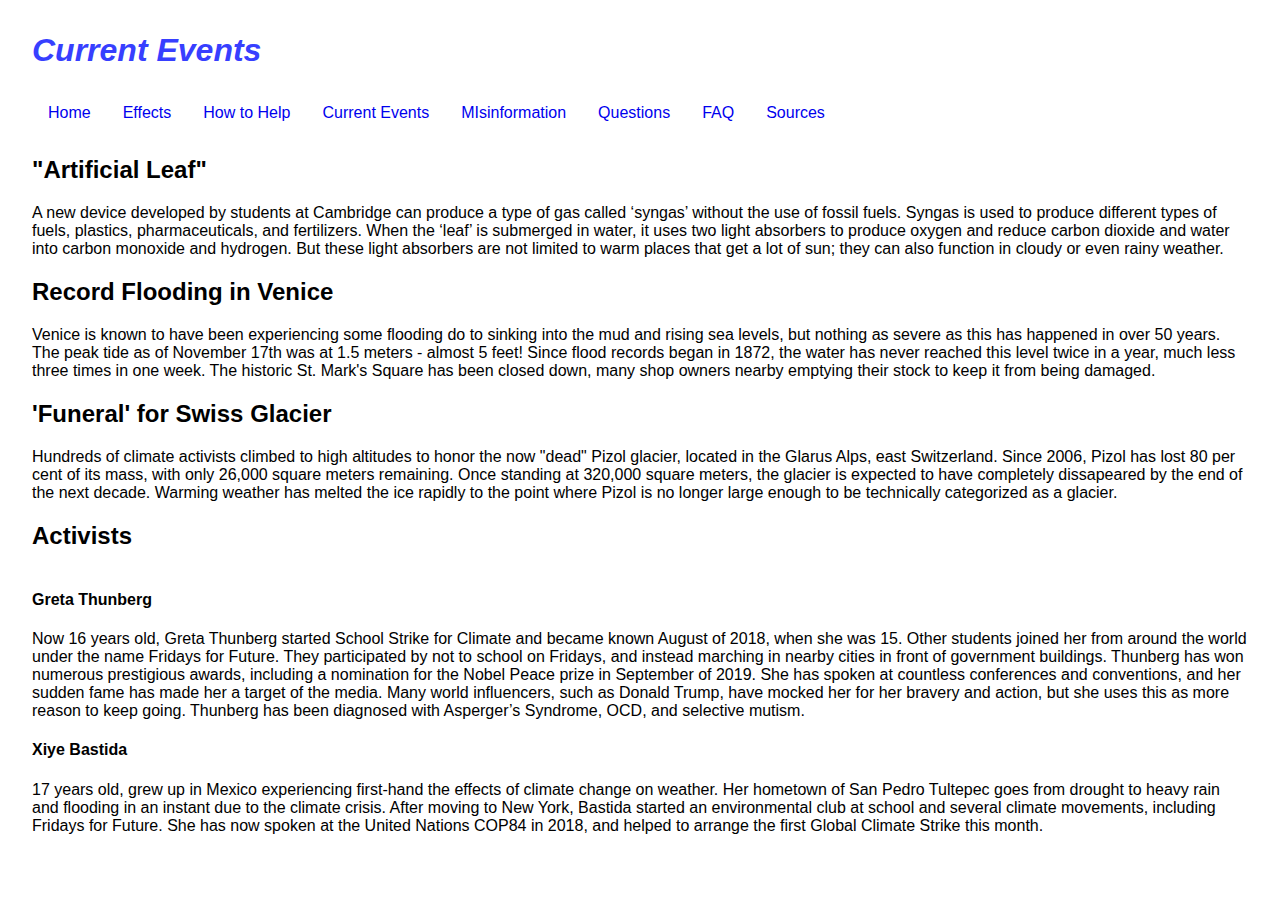
==== current-events.html @ 286daef0 "😇📇 Updated with Glitch" ====
<!DOCTYPE html>
<html lang="en">
  <head>
    <title>Climate Change - Current Events</title>
    <meta charset="utf-8">
    <meta http-equiv="X-UA-Compatible" content="IE=edge">
    <meta name="viewport" content="width=device-width, initial-scale=1">
    
    <!-- import the webpage's stylesheet -->
    <link rel="stylesheet" href="/style.css">
    
    <!-- import the webpage's javascript file -->
    <script src="/script.js" defer></script>
  </head>  
  <body>
    <div body="container">
    <h1>Current Events</h1>
    <ul>
      <li><a href="index.html">Home</a></li>
      <li><a href="index.html">Effects</a></li>
      <li><a href="ways-2-help.html">How to Help</a></li>
      <li><a href="current-events.html">Current Events</a></li>
      <li><a href="misinfo.html"> MIsinformation</a></li>
      <li><a href="about.asp" >Questions</a></li>
      <li><a href="faq.html">FAQ</a></li>
      <li><a href="sources.html">Sources</a></li>
      </ul>
    
      <h2> "Artificial Leaf" </h2>
    A new device developed by students at Cambridge can produce a type of gas called 
    ‘syngas’ without the use of fossil fuels. Syngas is used to produce different types 
    of fuels, plastics, pharmaceuticals, and fertilizers. When the ‘leaf’ is submerged 
    in water, it uses two light absorbers to produce oxygen and reduce carbon dioxide 
    and water into carbon monoxide and hydrogen. But these light absorbers are not limited 
    to warm places that get a lot of sun; they can also function in cloudy or even rainy 
    weather.
    
      <h2> Record Flooding in Venice </h2>
      Venice is known to have been experiencing some flooding do to sinking into the 
      mud and rising sea levels, but nothing as severe as this has happened in over 
      50 years. The peak tide as of November 17th was at 1.5 meters - almost 5 feet! 
      Since flood records began in 1872, the water has never reached this level twice 
      in a year, much less three times in one week. The historic St. Mark's Square
      has been closed down, many shop owners nearby emptying their stock to keep it 
      from being damaged. <!-- picture? -->
      
      <h2> 'Funeral' for Swiss Glacier </h2>
      Hundreds of climate activists climbed to high altitudes to honor the now "dead"
      Pizol glacier, located in the Glarus Alps, east Switzerland. Since 2006, 
      Pizol has lost 80 per cent of its mass, with only 26,000 square meters
      remaining. Once standing at 320,000 square meters, the glacier is expected
      to have completely dissapeared by the end of the next decade. Warming weather
      has melted the ice rapidly to the point where Pizol is no longer large enough
      to be technically categorized as a glacier. <!-- picture? -->
      
      <h2> Activists </h2>
      <p>
    <ul>  
      <li> <h4> Greta Thunberg </h4>
       Now 16 years old, Greta Thunberg started School Strike for Climate and became 
       known August of 2018, when she was 15. Other students joined her from around the 
       world under the name Fridays for Future. They participated by not to school on 
       Fridays, and instead marching in nearby cities in front of government buildings. 
       Thunberg has won numerous prestigious awards, including a nomination for the Nobel 
       Peace prize in September of 2019. She has spoken at countless conferences and 
       conventions, and her sudden fame has made her a target of the media. Many world 
       influencers, such as Donald Trump, have mocked her for her bravery and action, but 
       she uses this as more reason to keep going. Thunberg has been diagnosed with 
       Asperger’s Syndrome, OCD, and selective mutism. </li>
      <li> <h4> Xiye Bastida </h4> 
       17 years old, grew up in Mexico experiencing first-hand the effects of climate 
       change on weather. Her hometown of San Pedro Tultepec goes from drought to heavy 
       rain and flooding in an instant due to the climate crisis. After moving to New 
       York, Bastida started an environmental club at school and several climate movements, 
       including Fridays for Future. She has now spoken at the United Nations COP84 in 
       2018, and helped to arrange the first Global Climate Strike this month. </li>
    </ul>
      
    </p>
      
    </div>

    <!-- include the Glitch button to show what the webpage is about and
          to make it easier for folks to view source and remix -->
    <div class="glitchButton" style="position:fixed;top:20px;right:20px;"></div>
    <script src="https://button.glitch.me/button.js"></script>
  </body>
</html>
---- style.css ----
/* CSS files add styling rules to your content */

body {
  font-family: "Benton Sans", "Helvetica Neue", helvetica, arial, sans-serif;
  margin: 2em;
}

h1 {
  font-style: italic;
  color: #373fff;
}

img {
  opacity: .7;
}

h3 {
  color: #373fff;
}

ul {
  list-style-type: none;
  margin: 0;
  padding: 0;
  overflow: hidden;
}

li {
  display: inline;
  float: left;
}

li a {
  display: block;
/*   color: white; */
  text-align: center;
  padding: 14px 16px;
  text-decoration: none;
}

/* Change the link color to #111 (black) on hover */
li a:hover {
  background-color: blue;
  color: white;
}

.body2 {
  font-family: "Benton Sans", "Helvetica Neue", helvetica, arial, sans-serif;
  margin-right: 50%;
}
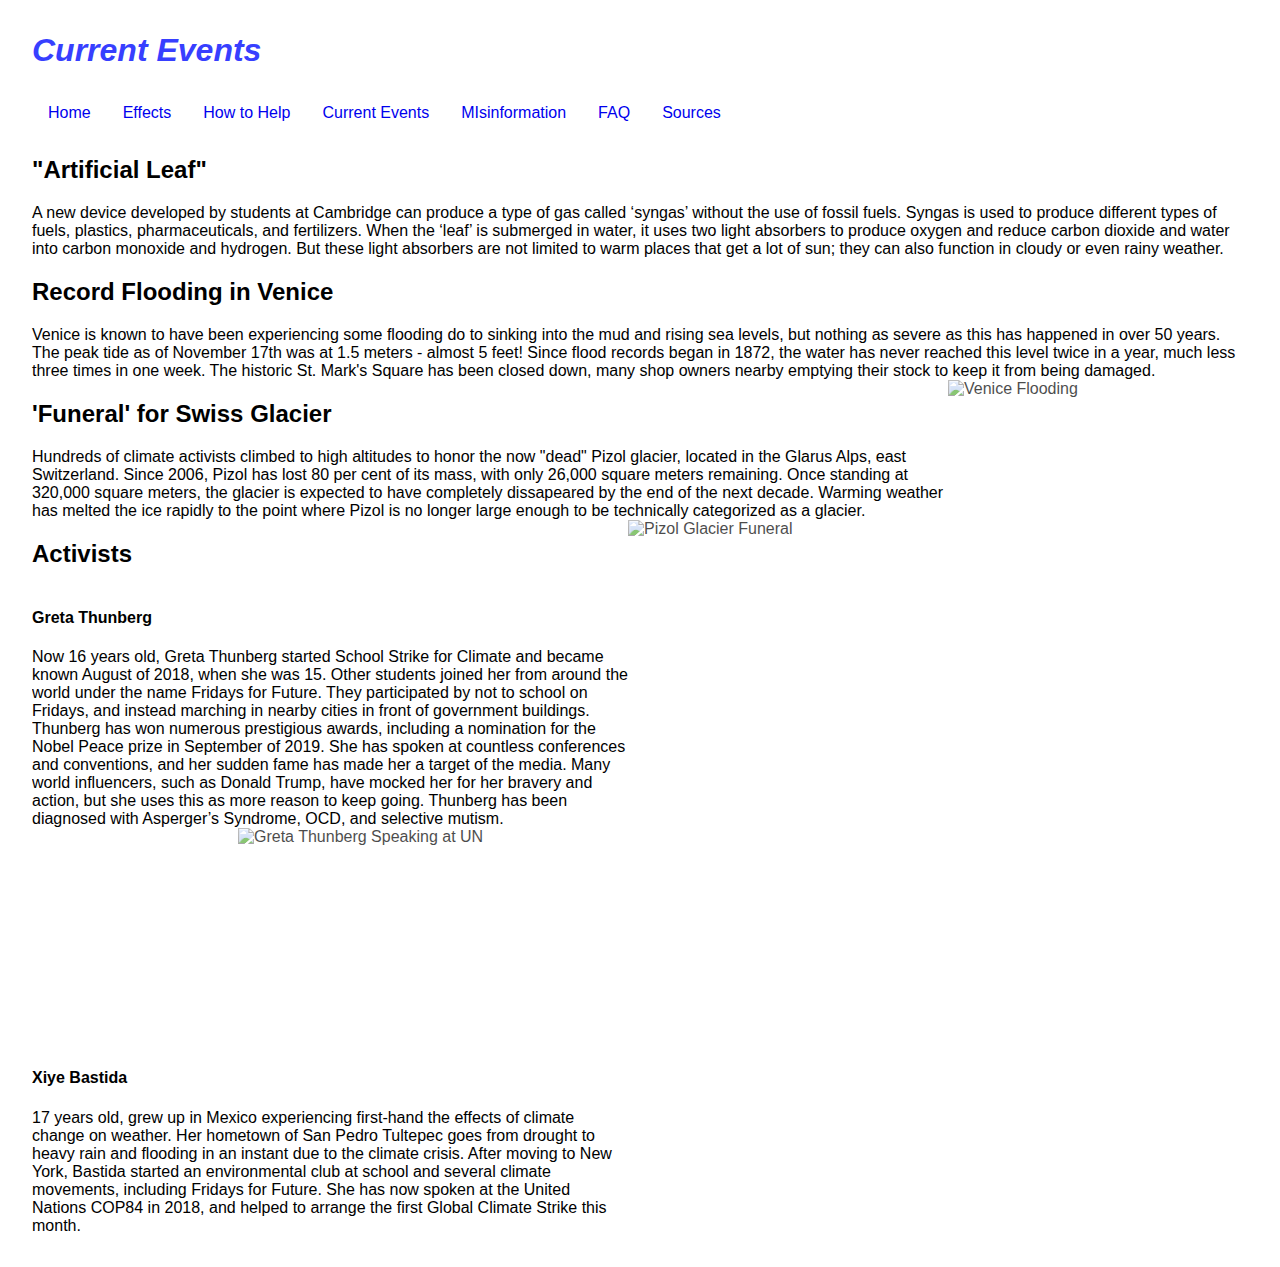
==== commit a2cf4ca6: "👨‍❤️‍👨👲 Updated with Glitch" ====
--- a/current-events.html
+++ b/current-events.html
@@ -21,7 +21,6 @@
       <li><a href="ways-2-help.html">How to Help</a></li>
       <li><a href="current-events.html">Current Events</a></li>
       <li><a href="misinfo.html"> MIsinformation</a></li>
-      <li><a href="about.asp" >Questions</a></li>
       <li><a href="faq.html">FAQ</a></li>
       <li><a href="sources.html">Sources</a></li>
       </ul>
@@ -42,7 +41,7 @@
       Since flood records began in 1872, the water has never reached this level twice 
       in a year, much less three times in one week. The historic St. Mark's Square
       has been closed down, many shop owners nearby emptying their stock to keep it 
-      from being damaged. <!-- picture? -->
+      from being damaged. <img src="https://img2.thejournal.ie/inline/4314097/original/?width=630&version=4314097" alt="Venice Flooding" style="float:right;width:300px;height:200px">
       
       <h2> 'Funeral' for Swiss Glacier </h2>
       Hundreds of climate activists climbed to high altitudes to honor the now "dead"
@@ -51,7 +50,7 @@
       remaining. Once standing at 320,000 square meters, the glacier is expected
       to have completely dissapeared by the end of the next decade. Warming weather
       has melted the ice rapidly to the point where Pizol is no longer large enough
-      to be technically categorized as a glacier. <!-- picture? -->
+      to be technically categorized as a glacier. <div> <img src="https://ichef.bbci.co.uk/news/976/cpsprodpb/11648/production/_108904217_056701181-1.jpg" alt="Pizol Glacier Funeral" style="float:right;width:320px;height:200px"> </div>
       
       <h2> Activists </h2>
       <p>
@@ -66,7 +65,7 @@
        conventions, and her sudden fame has made her a target of the media. Many world 
        influencers, such as Donald Trump, have mocked her for her bravery and action, but 
        she uses this as more reason to keep going. Thunberg has been diagnosed with 
-       Asperger’s Syndrome, OCD, and selective mutism. </li>
+       Asperger’s Syndrome, OCD, and selective mutism. </li> <img src="https://s.abcnews.com/images/GMA/190924_gma_llamas2_hpMain_16x9_992.jpg" alt="Greta Thunberg Speaking at UN" style="float:right;width:390px;height:220px"> 
       <li> <h4> Xiye Bastida </h4> 
        17 years old, grew up in Mexico experiencing first-hand the effects of climate 
        change on weather. Her hometown of San Pedro Tultepec goes from drought to heavy 
--- a/style.css
+++ b/style.css
@@ -46,5 +46,10 @@
 
 .body2 {
   font-family: "Benton Sans", "Helvetica Neue", helvetica, arial, sans-serif;
-  margin-right: 50%;
+  margin-right: 40%;
+}
+
+.body_effects {
+  font-family: "Benton Sans", "Helvetica Neue", helvetica, arial, sans-serif;
+  margin-right: 30%;
 }